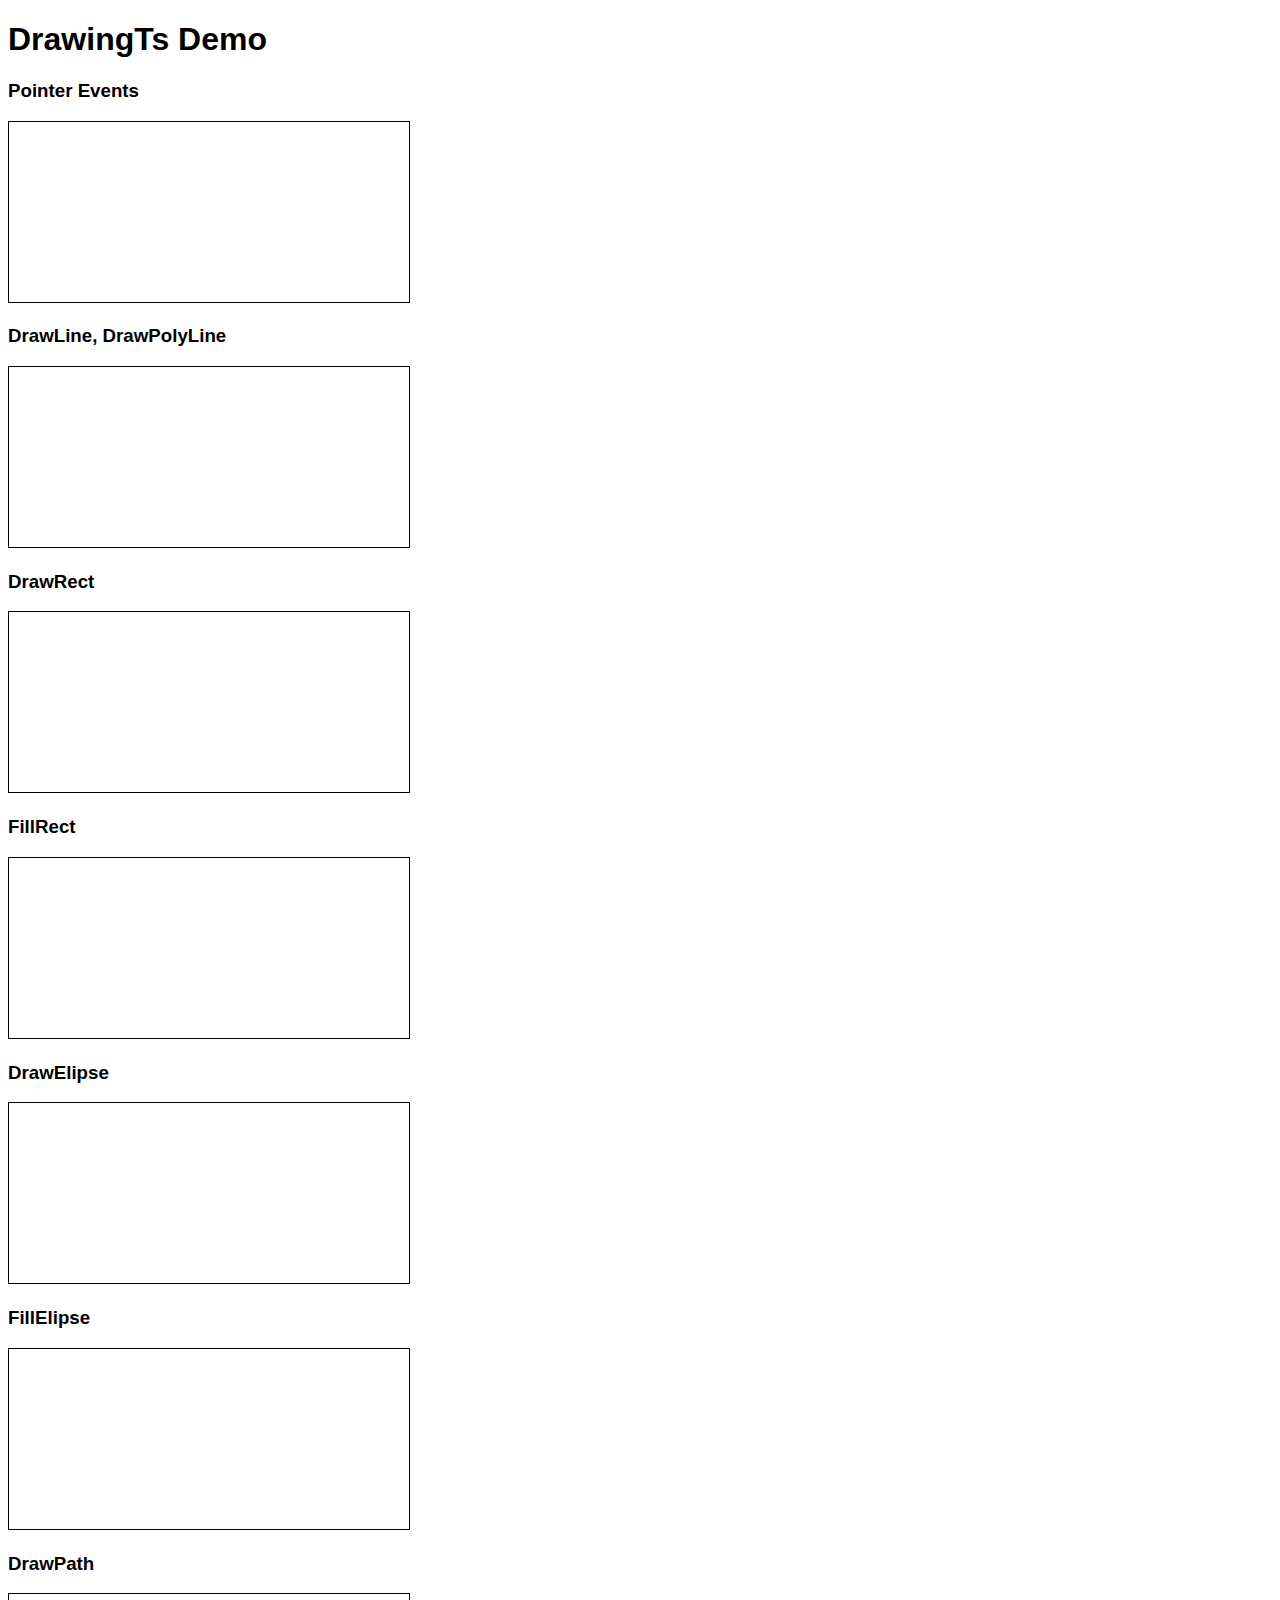
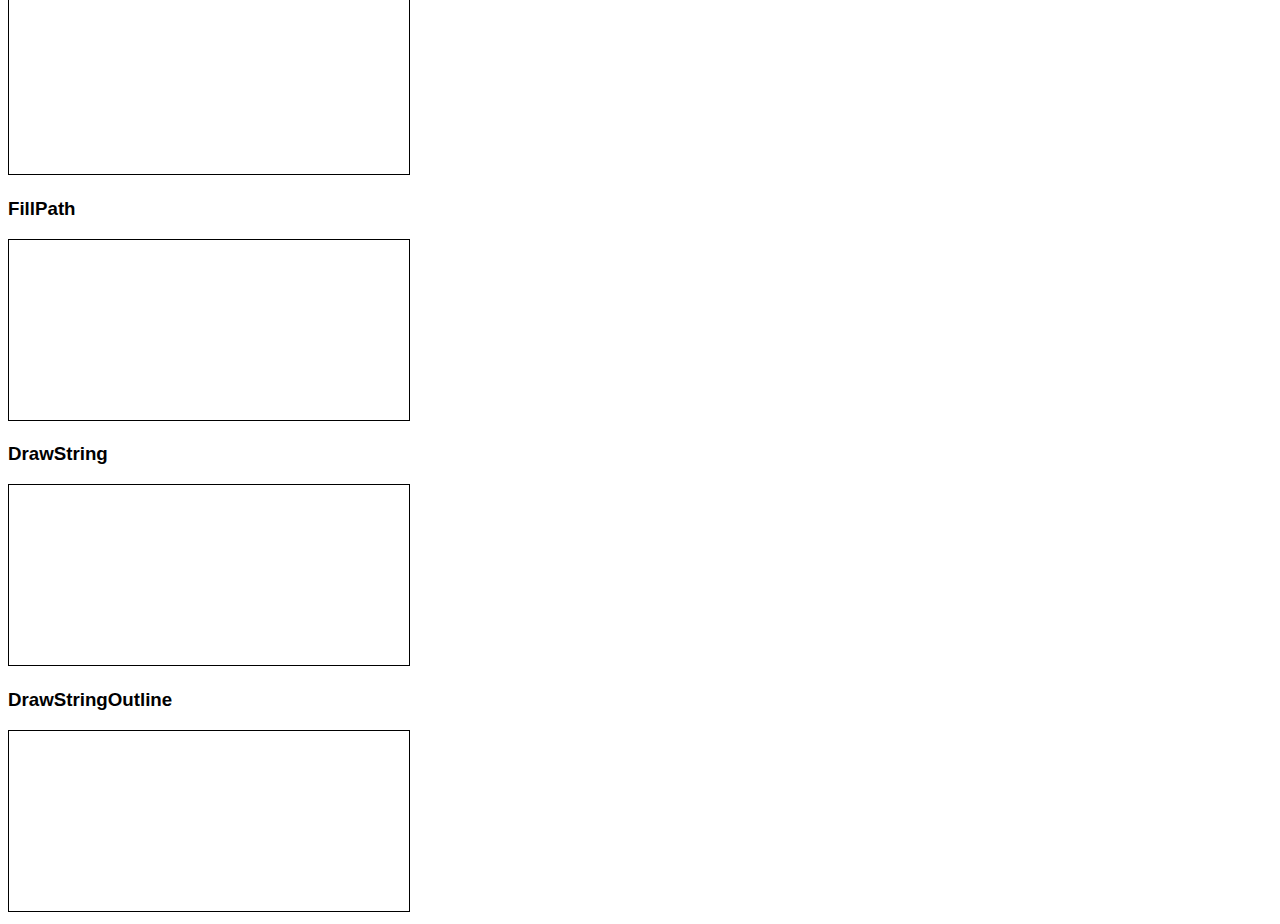
==== DrawingTsDemo/index.html @ 6ad8e879 "moved demo project" ====
﻿<!DOCTYPE html>

<html lang="en">
<head>
    <meta charset="utf-8" />
    <title>DrawingTs</title>
    <link rel="stylesheet" href="app.css" type="text/css" />
    
</head>
<body>
    <h1>DrawingTs Demo</h1>

    <div class="content">
        <h3>Pointer Events</h3>
        <canvas id="canvas1" width="400" height="180"></canvas>
    </div>
    <div class="content">
        <h3>DrawLine, DrawPolyLine</h3>
        <canvas id="canvas2" width="400" height="180"></canvas>
    </div>
    <div class="content">
        <h3>DrawRect</h3>
        <canvas id="canvas3" width="400" height="180"></canvas>
    </div>
    <div class="content">
        <h3>FillRect</h3>
        <canvas id="canvas4" width="400" height="180"></canvas>
    </div>
    <div class="content">
        <h3>DrawElipse</h3>
        <canvas id="canvas5" width="400" height="180"></canvas>
    </div>
    <div class="content">
        <h3>FillElipse</h3>
        <canvas id="canvas6" width="400" height="180"></canvas>
    </div>
    <div class="content">
        <h3>DrawPath</h3>
        <canvas id="canvas7" width="400" height="180"></canvas>
    </div>
    <div class="content">
        <h3>FillPath</h3>
        <canvas id="canvas8" width="400" height="180"></canvas>
    </div>
    <div class="content">
        <h3>DrawString</h3>
        <canvas id="canvas9" width="400" height="180"></canvas>
    </div>
    <div class="content">
        <h3>DrawStringOutline</h3>
        <canvas id="canvas10" width="400" height="180"></canvas>
    </div>
    
    <script src="Scripts/DrawingTs/drawingTs.js"></script>
    <script src="app.js"></script>
</body>
</html>
---- DrawingTsDemo/app.css ----
﻿body {
    font-family: 'Segoe UI', sans-serif;
}

span {
    font-style: italic;
}

canvas {
    border-style:solid;
    border-width:1px;
    border-color:black;
}
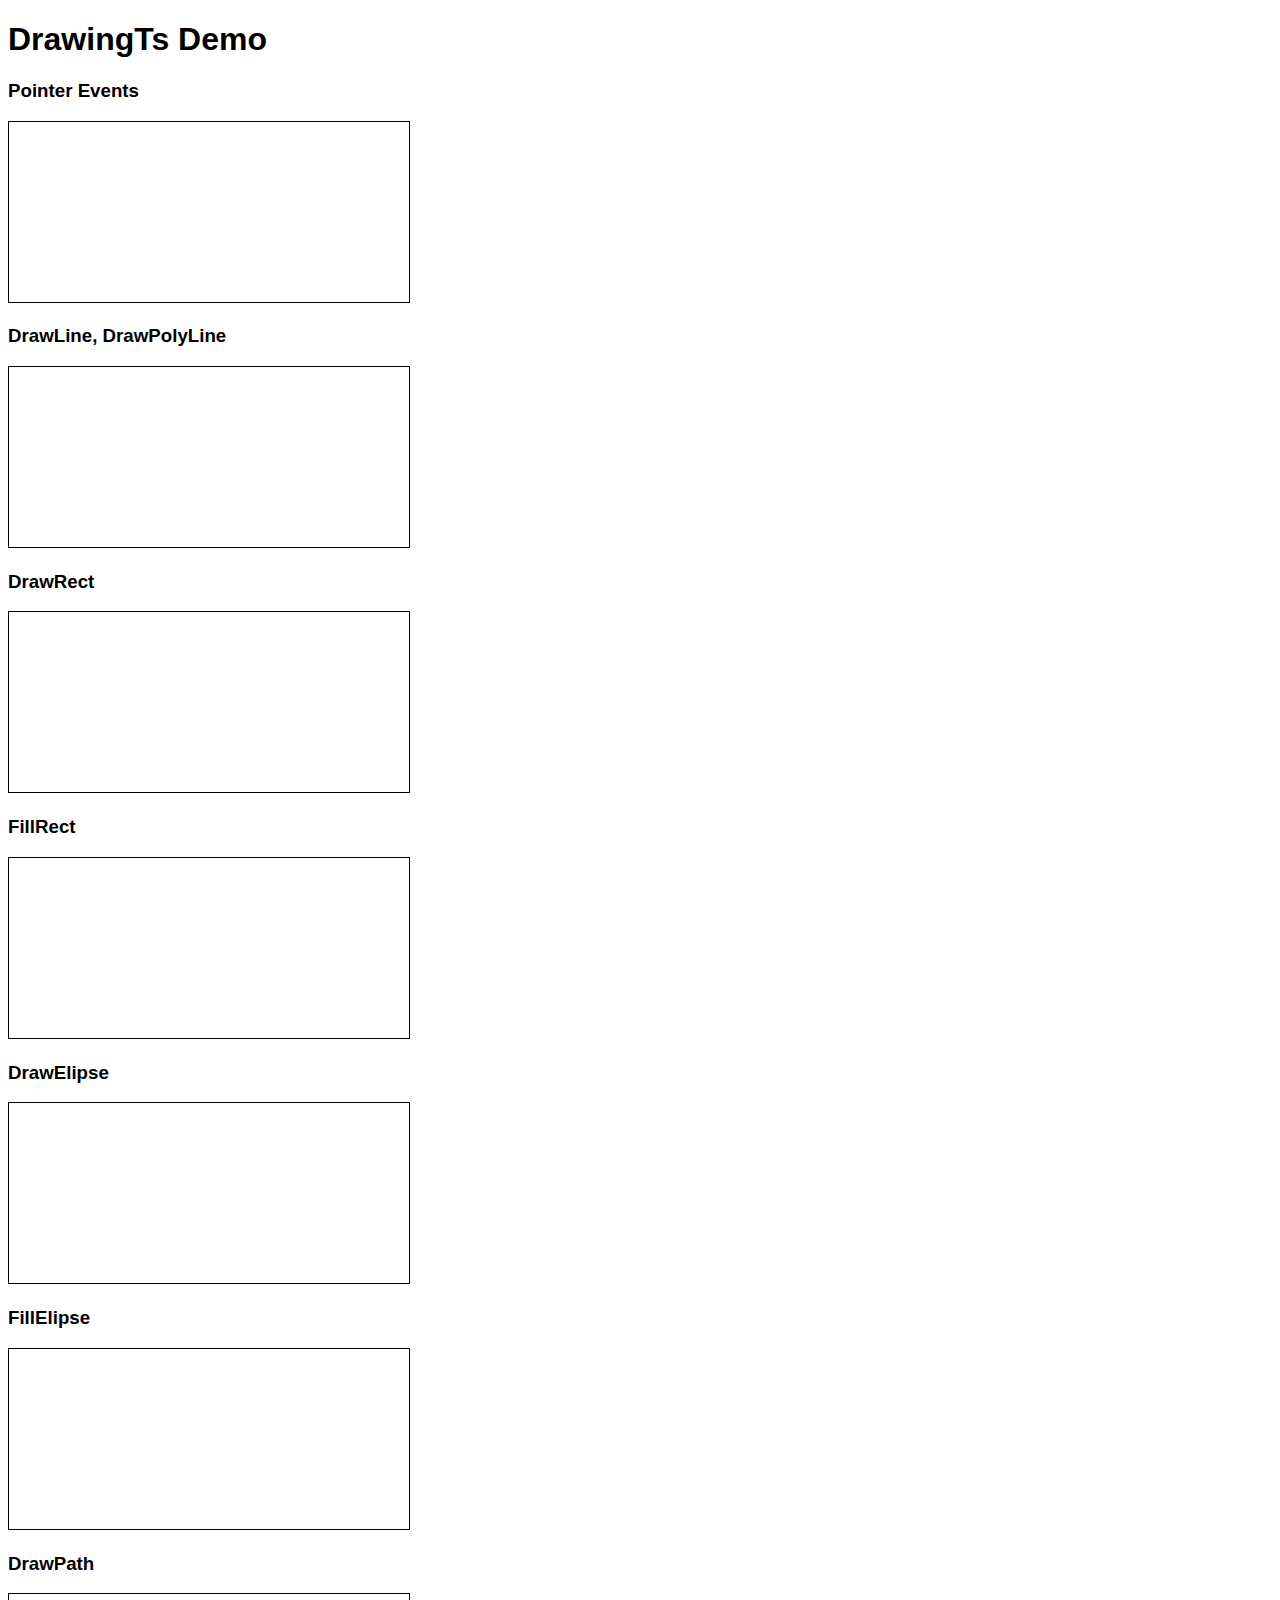
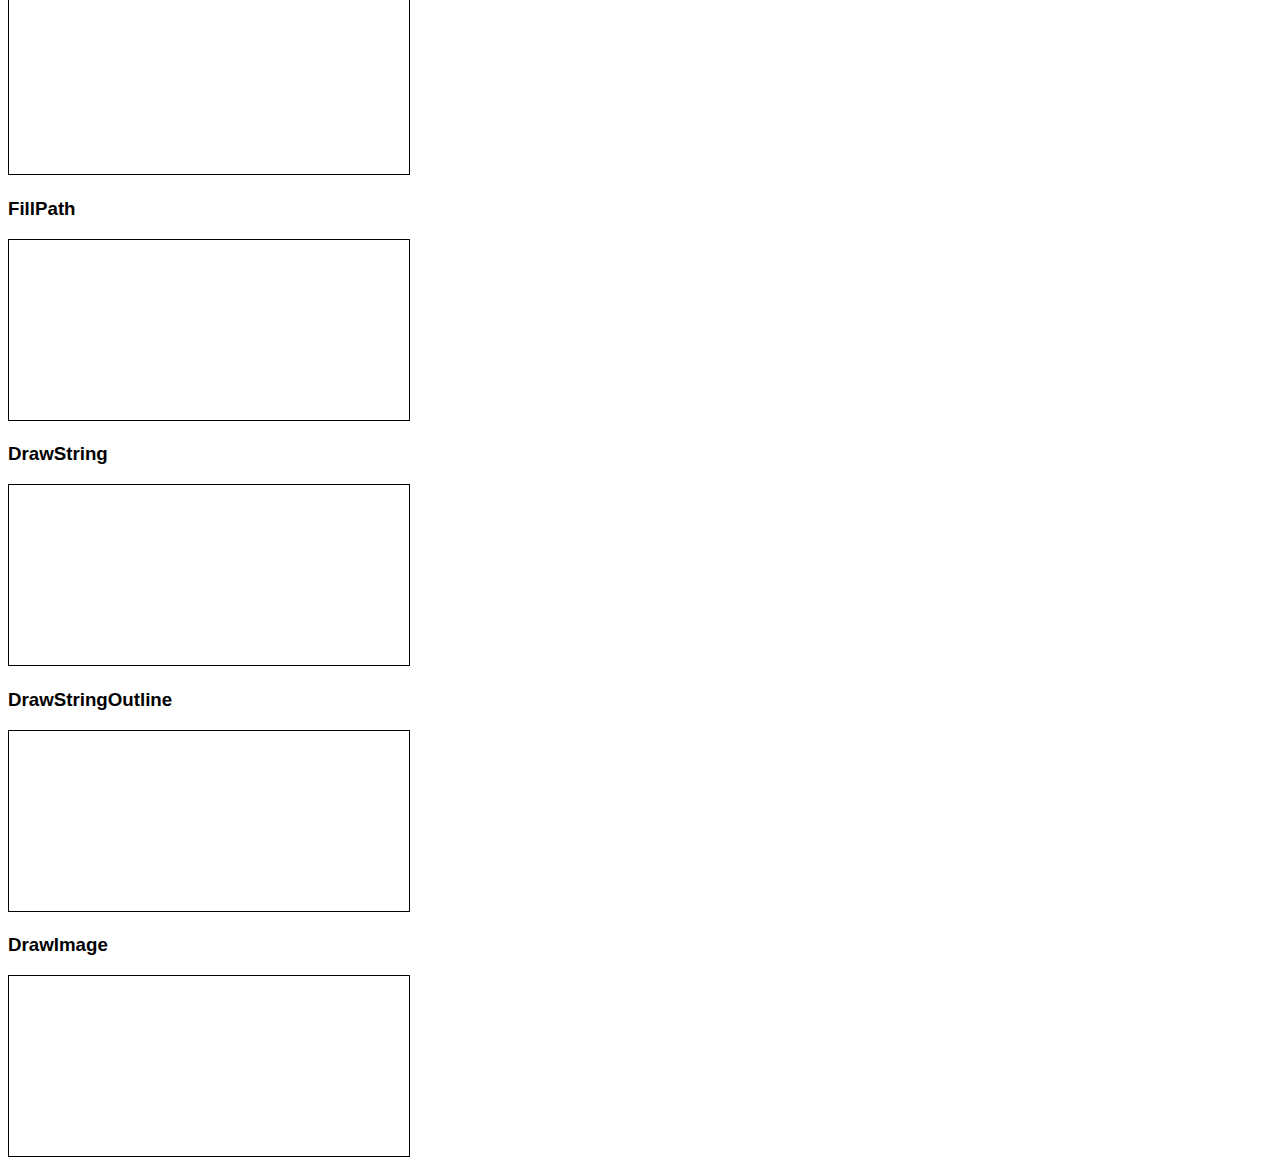
==== commit 5f453e33: "added - graphics.drawImage()" ====
--- a/DrawingTsDemo/index.html
+++ b/DrawingTsDemo/index.html
@@ -50,7 +50,10 @@
         <h3>DrawStringOutline</h3>
         <canvas id="canvas10" width="400" height="180"></canvas>
     </div>
-    
+    <div class="content">
+        <h3>DrawImage</h3>
+        <canvas id="canvas11" width="400" height="180"></canvas>
+    </div>
     <script src="Scripts/DrawingTs/drawingTs.js"></script>
     <script src="app.js"></script>
 </body>
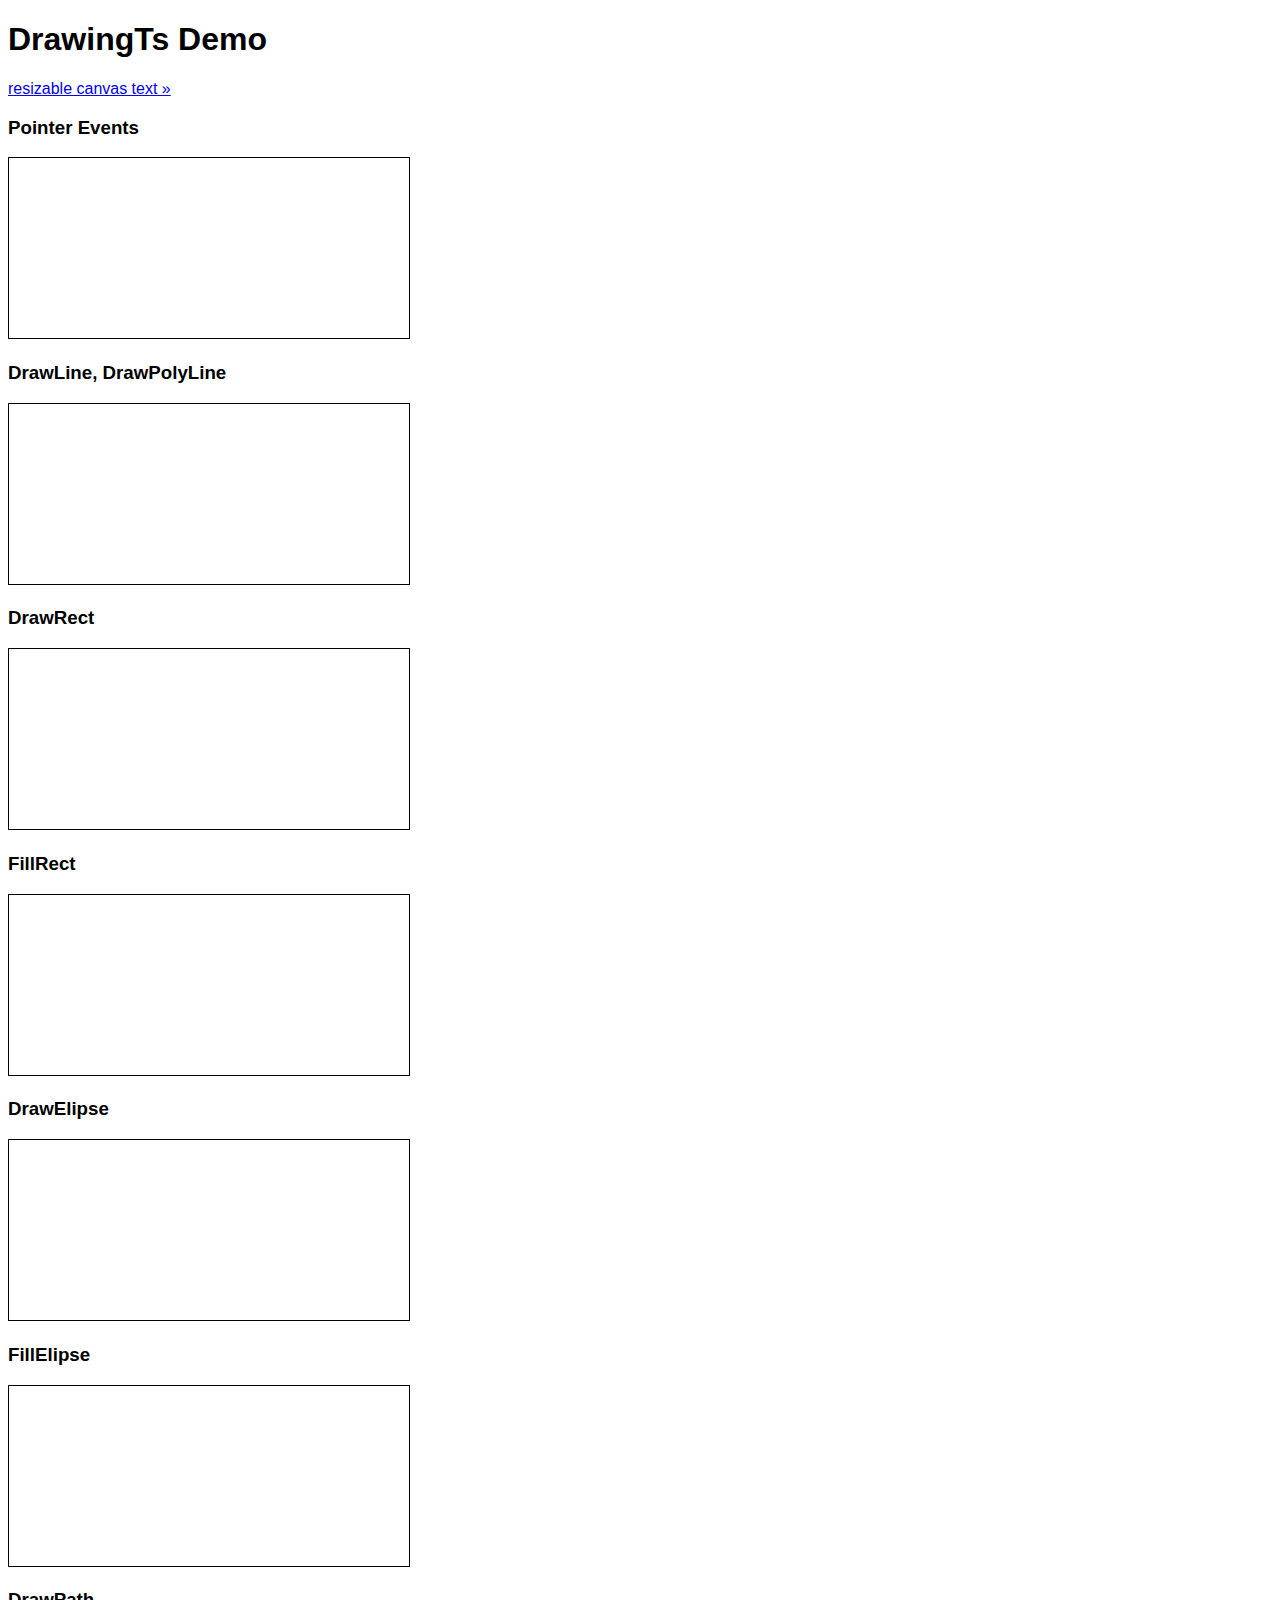
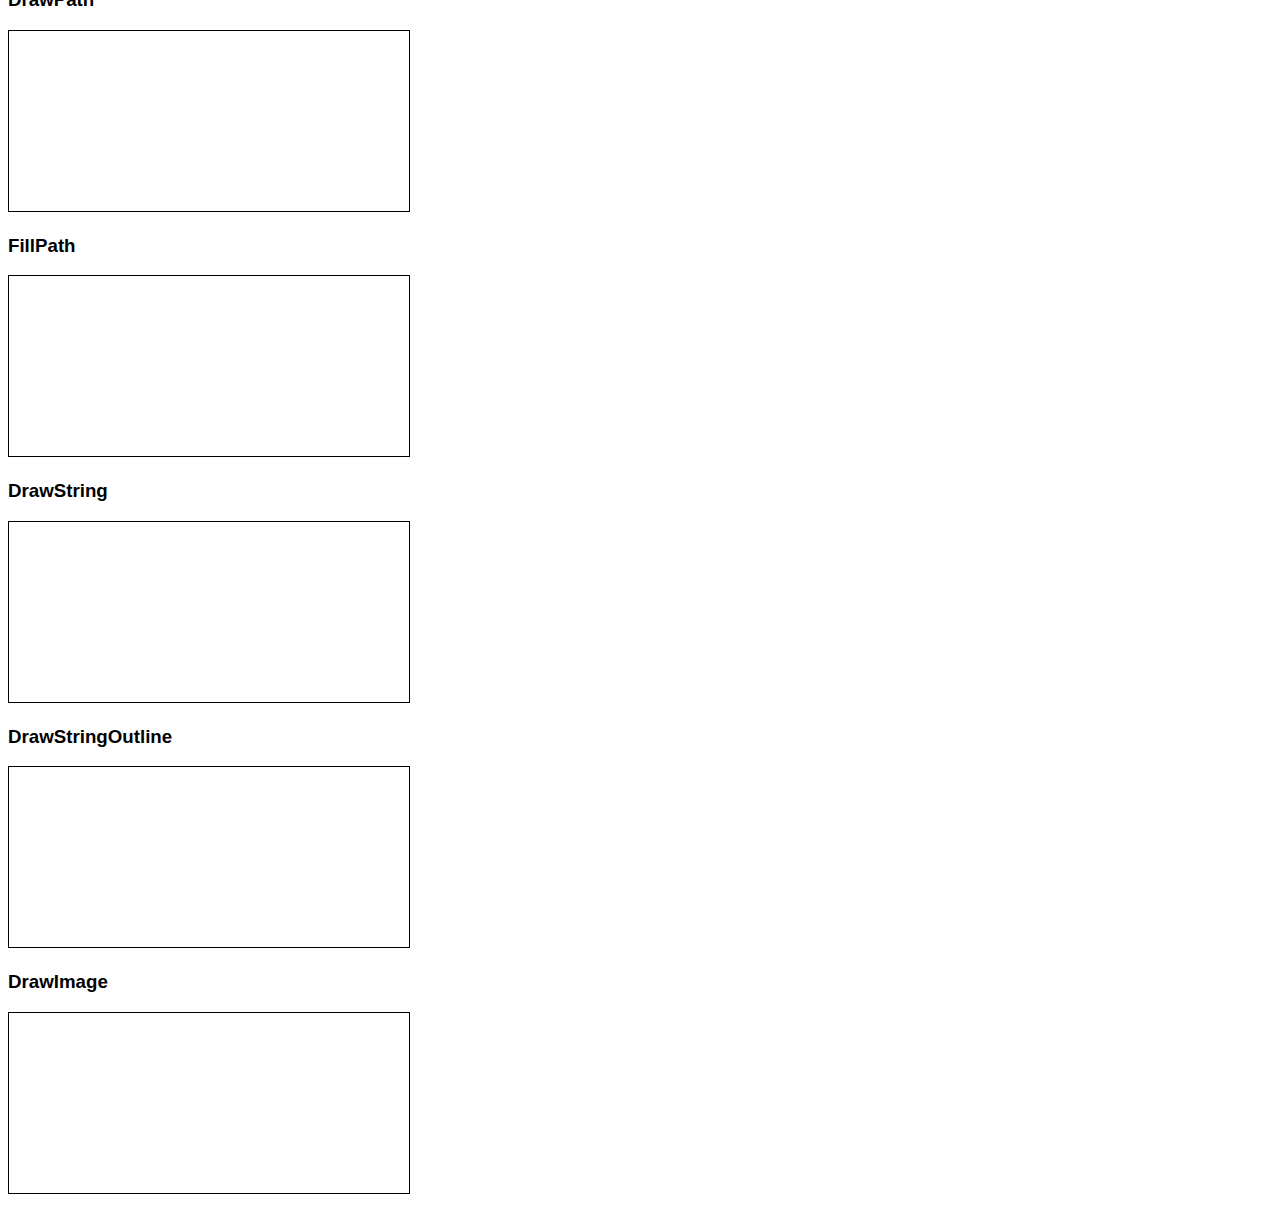
==== commit cc99786e: "added - methods of canvas for size controll" ====
--- a/DrawingTsDemo/index.html
+++ b/DrawingTsDemo/index.html
@@ -1,15 +1,17 @@
 ﻿<!DOCTYPE html>
 
-<html lang="en">
+<html>
 <head>
     <meta charset="utf-8" />
+    <meta name="viewport" content="width=device-width, initial-scale=1.0, user-scalable=no">
     <title>DrawingTs</title>
-    <link rel="stylesheet" href="app.css" type="text/css" />
-    
+    <link rel="stylesheet" href="Content/app.css" type="text/css" />
 </head>
 <body>
     <h1>DrawingTs Demo</h1>
-
+    <div>
+        <a href="shapes.html">resizable canvas text &raquo;</a>
+    </div>
     <div class="content">
         <h3>Pointer Events</h3>
         <canvas id="canvas1" width="400" height="180"></canvas>
@@ -55,6 +57,6 @@
         <canvas id="canvas11" width="400" height="180"></canvas>
     </div>
     <script src="Scripts/DrawingTs/drawingTs.js"></script>
-    <script src="app.js"></script>
+    <script src="index.js"></script>
 </body>
 </html>
--- a/DrawingTsDemo/Content/app.css
+++ b/DrawingTsDemo/Content/app.css
@@ -0,0 +1,13 @@
+﻿body {
+    font-family: 'Segoe UI', sans-serif;
+}
+
+span {
+    font-style: italic;
+}
+
+canvas {
+    border-style:solid;
+    border-width:1px;
+    border-color:black;
+}
